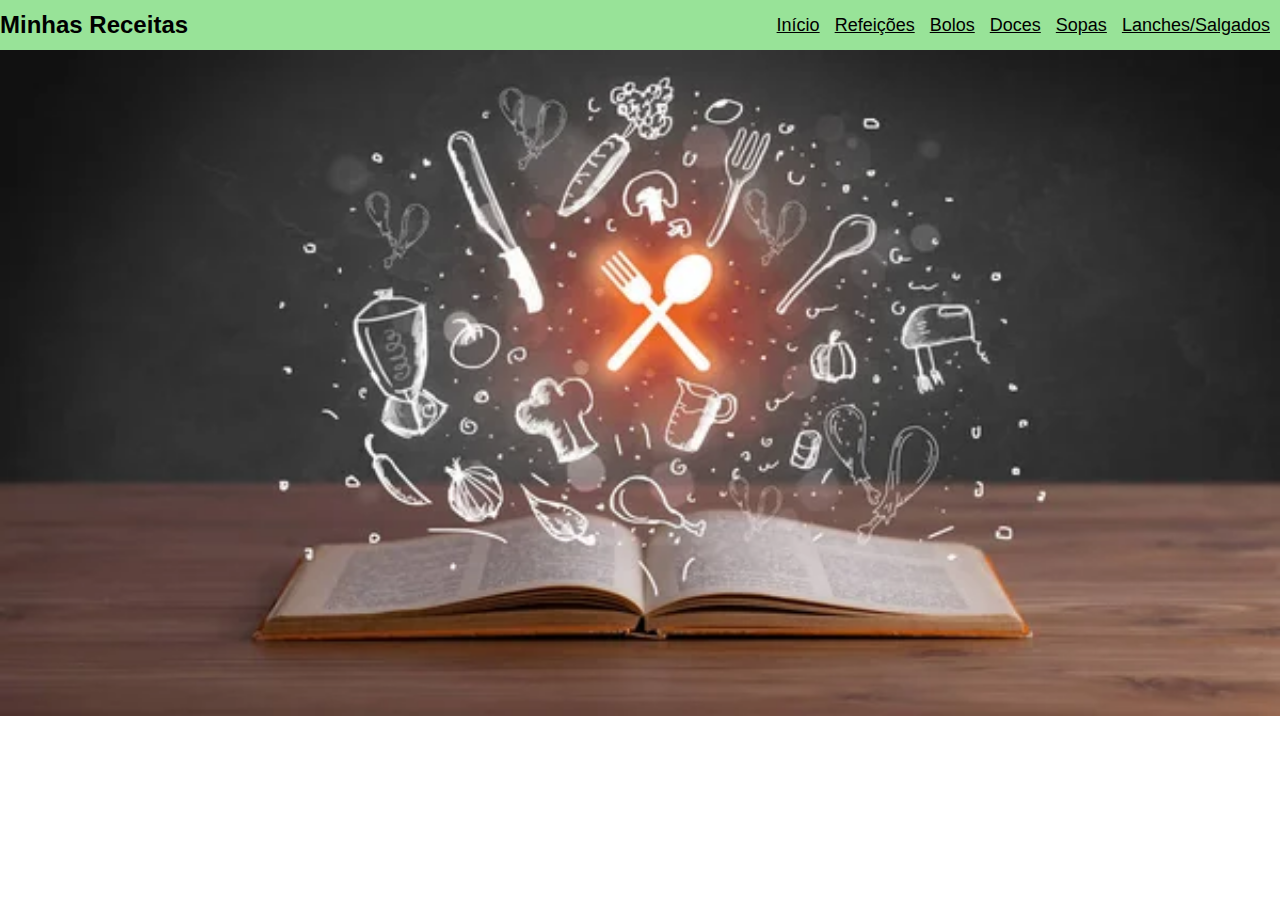
==== index.html @ a6cfbea5 "primeiro_commit" ====
<!DOCTYPE html>
<html lang="UTF-8">
<head>
    <meta charset="UTF-8">
    <meta name="viewport" content="width=device-width, initial-scale=1.0">
    <link rel="stylesheet" href="./style.css"/>
    <link rel="stylesheet" href="./resposivo.css">


    <title>Minhas Receitas</title>
    
</head>
<body>
    <main></main>
    <!--********************Header*********************************-->
    <header>
        <div class="nametopo">
            <h2 class="nametopo">Minhas Receitas</h2>
        </div>
        <div class="menu">
            <nav class="nav-list">
                <a href="./index.html" class="a_menu">Início</a>

                <a  href="./paginas_receitas/refeicoes.html" class="a_menu">Refeições</a>
                <a  href="./paginas_receitas/bolos.html" class="a_menu">Bolos</a>
                <a href="./paginas_receitas/doces.html" class="a_menu">Doces</a>
                <a href="./paginas_receitas/sopas.html" class="a_menu">Sopas</a>     
                <a href="./paginas_receitas/salgados.html" class="a_menu">Lanches/Salgados</a>           
          </nav>
        </div>
    </header>

<section>
    <div>
        <img src="./img/livro.jpg" class="img-home" alt="Foto livro receitas">
    </div>
</section>


</main>
</body>
</html>
---- style.css ----
* {
    margin: 0;
    padding: 0;
    box-sizing: border-box;
    font-family: "Poppins", sans-serif;
    position: relative;
  }
  
  /*****************Main*****************/
  main {
    width: 100vw;
  }
  
  /* ****************Header*****************/
  header {
    display: flex;
    align-items: center;
    justify-content: space-between;
    height: 50px;
    position: relative;
    top: 0;
    z-index: 999;
    background-color: #98e398;
    max-width: 100vw;
    width: 100%;
  }
  
  
  .nav-list {
    cursor: pointer;
    position: relative;
    text-decoration: none;
    color: #000000;
    font-size: 18px;
    right: 15px;
    text-align: center;
    padding: 0;
    left: 10px;
            
  }
  
  .nav-list a {
    color: #000000;
    right: 15px;
    padding: 5px;
  }

  .nav-list a:hover{
    background-color: rgb(182, 238, 182);
  }

  .img-home{
    width: 100%;
    height: 50%;
  }

    /* ****************RECEITAS*****************/

    .titulo-receitas{
      text-align: center;
      padding: 10px;
      color: #82ed82;
    }

   h3{
    text-align: center;
   }
       .p-receitas{
      text-align: center;
    }

    .ul-receitas{
      text-align: center;
      padding: 10px;
    }

    .img-receitas1{
      width: 30%;
      right: 12%;
      left: 35%;
      height: 5%;
      border-radius: 5%;

    }
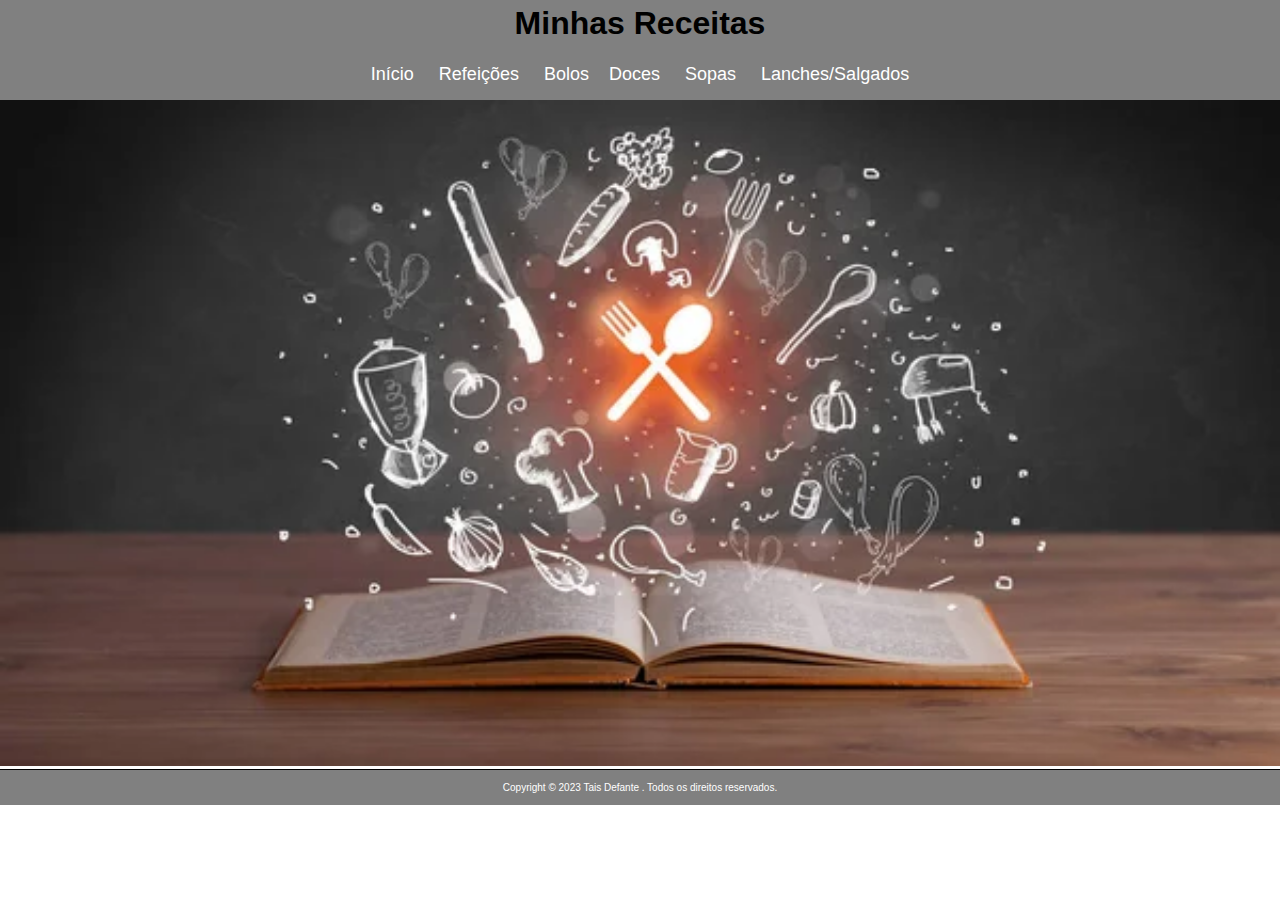
==== commit 7b245364: "mudanças" ====
--- a/index.html
+++ b/index.html
@@ -5,29 +5,34 @@
     <meta name="viewport" content="width=device-width, initial-scale=1.0">
     <link rel="stylesheet" href="./style.css"/>
     <link rel="stylesheet" href="./resposivo.css">
+    <link
+    href="https://fonts.googleapis.com/icon?family=Material+Icons"
+    rel="stylesheet"
+  />
+  <link rel="stylesheet" href="./media-query.css" />
 
 
     <title>Minhas Receitas</title>
     
 </head>
-<body>
-    <main></main>
+
+<body onresize="mudouTamanho()">
     <!--********************Header*********************************-->
+    
     <header>
-        <div class="nametopo">
-            <h2 class="nametopo">Minhas Receitas</h2>
-        </div>
-        <div class="menu">
-            <nav class="nav-list">
-                <a href="./index.html" class="a_menu">Início</a>
-
-                <a  href="./paginas_receitas/refeicoes.html" class="a_menu">Refeições</a>
-                <a  href="./paginas_receitas/bolos.html" class="a_menu">Bolos</a>
-                <a href="./paginas_receitas/doces.html" class="a_menu">Doces</a>
-                <a href="./paginas_receitas/sopas.html" class="a_menu">Sopas</a>     
-                <a href="./paginas_receitas/salgados.html" class="a_menu">Lanches/Salgados</a>           
-          </nav>
-        </div>
+        <h1>Minhas Receitas</h1>      
+           <i id="burguer" class="material-icons" onclick="clickMenu()">menu</i>
+           
+        <menu id="itens">
+            <ul>
+            <li><a href="./index.html" class="a_menu">Início</a></li>
+            <li><a  href="./paginas_receitas/refeicoes.html" class="a_menu">Refeições</a></li>
+            <li><a  href="./paginas_receitas/bolos.html" class="a_menu">Bolos</a>
+            <li><a href="./paginas_receitas/doces.html" class="a_menu">Doces</a></li>
+            <li><a href="./paginas_receitas/sopas.html" class="a_menu">Sopas</a></li>  
+            <li><a href="./paginas_receitas/salgados.html" class="a_menu">Lanches/Salgados</a>  </li>  
+            </ul>      
+        </menu>
     </header>
 
 <section>
@@ -38,5 +43,25 @@
 
 
 </main>
+
+<footer>Copyright © 2023 Tais Defante . Todos os direitos reservados.</footer>
+
+<script >
+    function mudouTamanho() {
+        if (window.innerWidth >= 768) {
+          itens.style.display = "block";
+        } else {
+          itens.style.display = "none";
+        }
+      }
+      
+      function clickMenu() {
+        if (itens.style.display == "block") {
+          itens.style.display = "none";
+        } else {
+          itens.style.display = "block";
+        }
+      }
+</script>
 </body>
-</html>+<html>
--- a/style.css
+++ b/style.css
@@ -1,86 +1,135 @@
 * {
-    margin: 0;
-    padding: 0;
-    box-sizing: border-box;
-    font-family: "Poppins", sans-serif;
-    position: relative;
-  }
-  
-  /*****************Main*****************/
-  main {
-    width: 100vw;
-  }
-  
-  /* ****************Header*****************/
-  header {
-    display: flex;
-    align-items: center;
-    justify-content: space-between;
-    height: 50px;
-    position: relative;
-    top: 0;
-    z-index: 999;
-    background-color: #98e398;
-    max-width: 100vw;
-    width: 100%;
-  }
-  
-  
-  .nav-list {
-    cursor: pointer;
-    position: relative;
-    text-decoration: none;
-    color: #000000;
-    font-size: 18px;
-    right: 15px;
-    text-align: center;
-    padding: 0;
-    left: 10px;
-            
-  }
-  
-  .nav-list a {
-    color: #000000;
-    right: 15px;
-    padding: 5px;
-  }
+  margin: 0;
+  padding: 0;
+  box-sizing: border-box;
+  font-family: "Poppins", sans-serif;
+  position: relative;
+}
 
-  .nav-list a:hover{
-    background-color: rgb(182, 238, 182);
-  }
+/*****************Main*****************/
+main {
+  width: 100vw;
+}
 
-  .img-home{
-    width: 100%;
-    height: 50%;
-  }
+/* ****************Header*****************/
+header {
+  background-color: gray;
+}
 
-    /* ****************RECEITAS*****************/
+header > h1 {
+  padding: 5px;
+  text-align: center;
+}
 
-    .titulo-receitas{
-      text-align: center;
-      padding: 10px;
-      color: #82ed82;
-    }
+i#burguer {
+  background-color: gray;
+  display: block;
+  text-align: center;
+  padding: 10px;
+  color: white;
+  cursor: pointer;
+}
 
-   h3{
-    text-align: center;
-   }
-       .p-receitas{
-      text-align: center;
-    }
+i#burguer:hover {
+  background-color: white;
+  color: black;
+}
 
-    .ul-receitas{
-      text-align: center;
-      padding: 10px;
-    }
+menu {
+  display: flex;
+  padding: 5px;
+  width: 100%;
+  cursor: pointer;
+  position: relative;
+  text-decoration: none;
+  font-size: 18px;
+  text-align: center;
+}
 
-    .img-receitas1{
-      width: 30%;
-      right: 12%;
-      left: 35%;
-      height: 5%;
-      border-radius: 5%;
+menu > ul {
+  list-style-type: none;
+  justify-content: center;
+}
 
-    }
+menu > ul > li > a {
+  display: flex;
+  padding: 10px;
+  text-decoration: none;
+  border-top: 2px solid gray;
+  color: white;
+  align-items: center;
+}
 
-    +menu > ul > li > a:hover {
+  background-color: rgb(109, 107, 111);
+  border-radius: 10px;
+  align-items: center;
+  color: black;
+}
+
+main {
+  width: 90vw;
+  background-color: white;
+  margin: auto;
+  padding: 10px;
+  border-radius: 10px;
+  margin-top: 10px;
+}
+
+.img-home {
+  width: 100%;
+  height: 50%;
+}
+
+.logo {
+  margin-left: 30px;
+}
+
+/* ****************RECEITAS*****************/
+
+.titulo-receitas {
+  text-align: center;
+  padding: 10px;
+  color: #82ed82;
+}
+
+.div_receitas {
+  max-width: 600px;
+  margin: 10px auto 50px;
+  background-color: #efefef;
+  padding: 20px 30px;
+  border-radius: 10px;
+}
+
+h3 {
+  text-align: center;
+}
+.p-receitas {
+  text-align: center;
+}
+
+.ul-receitas {
+  text-align: center;
+  padding: 10px;
+}
+
+li {
+  list-style-type: none;
+}
+
+.img-receitas1 {
+  width: 30%;
+  right: 12%;
+  left: 35%;
+  height: 5%;
+  border-radius: 5%;
+}
+
+footer {
+  box-shadow: 0px -1px 0px 0px #000000;
+  padding: 12px;
+  text-align: center;
+  color: white;
+  background-color: gray;
+  font-size: 10px;
+}
--- a/media-query.css
+++ b/media-query.css
@@ -0,0 +1,26 @@
+@charset "UTF-8";
+
+/*
+Pequenas telas: até 600px
+celular: de 600px até 768px
+Tablet: 768px até 992px
+desktop: 992px até 1200px
+Grandes telas: acima de 1200px
+*/
+
+@media screen and (min-width: 768px) {
+  i#burguer {
+    display: none;
+  }
+
+  menu {
+    display: block;
+  }
+
+  menu > ul {
+    display: inline-block;
+  }
+  menu > ul > li {
+    display: inline-block;
+  }
+}
